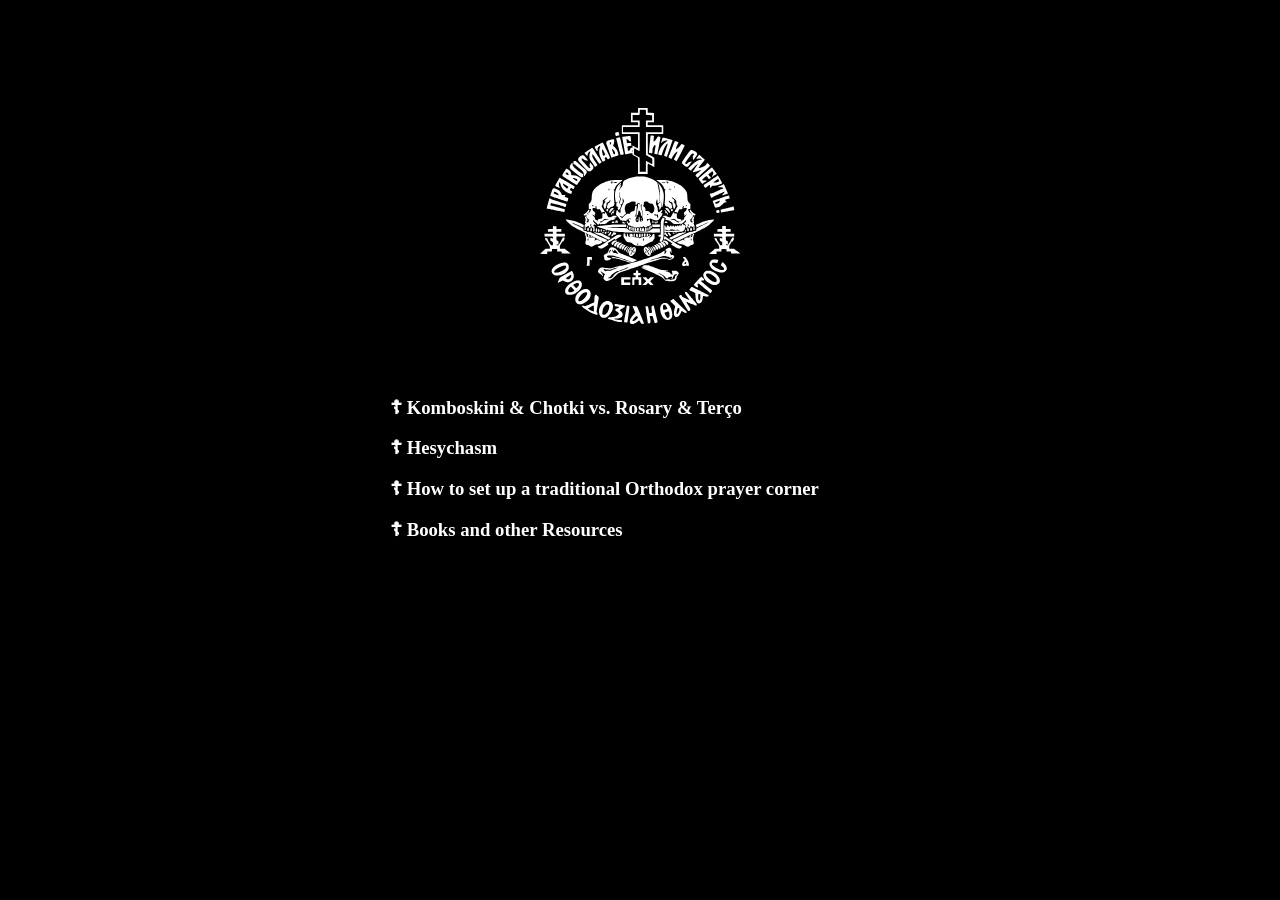
==== index.html @ 838a6995 "first commit" ====
<!doctype html>

    <head>
        <meta charset="utf-8">
        <meta name="viewport" content="width=device-width, initial-scale=1, viewport-fit=cover">
        <title>Orthodox Docs</title>
        <meta name="description" content="An page to save the Orthodoxy related documents i find">
        <link rel="icon" type="image/x-icon" href="./images/Flag_of_the_Union_of_Orthodox_Banner-Bearers.svg">
        <html lang="en"></html>

        <link rel="stylesheet" href="./styles.css">
    </head>

    <body>

        <img src="./images/Flag_of_the_Union_of_Orthodox_Banner-Bearers.svg" class="illustration">

        <a href="./Komboskini & Chotki vs. Rosary & Terço.html"><h3>☦ Komboskini & Chotki vs. Rosary & Terço</h3></a>
        <a href="./Hesychasm.html"><h3>☦ Hesychasm</h3></a>
        <a href="./How to set up a traditional Orthodox prayer corner.html"><h3>☦ How to set up a traditional Orthodox prayer corner</h3></a>
        <a href="./Books and other Resources.html"><h3>☦ Books and other Resources</h3></a>
        
    </body>

    <footer>

    </footer>

</html>
---- styles.css ----
body{
    background-color: black;
    color: white;
    font-family: 'Times New Roman', Times, serif;
    max-width: 500px;
    margin-left: auto;
    margin-right: auto;
}

.illustration{
    width: 40%;
    margin-top: 100px;
    margin-left: 30%;
    margin-bottom: 50px;
}

a{
    color: white;
    text-decoration: none;
}

a:hover{
    color: goldenrod;
}
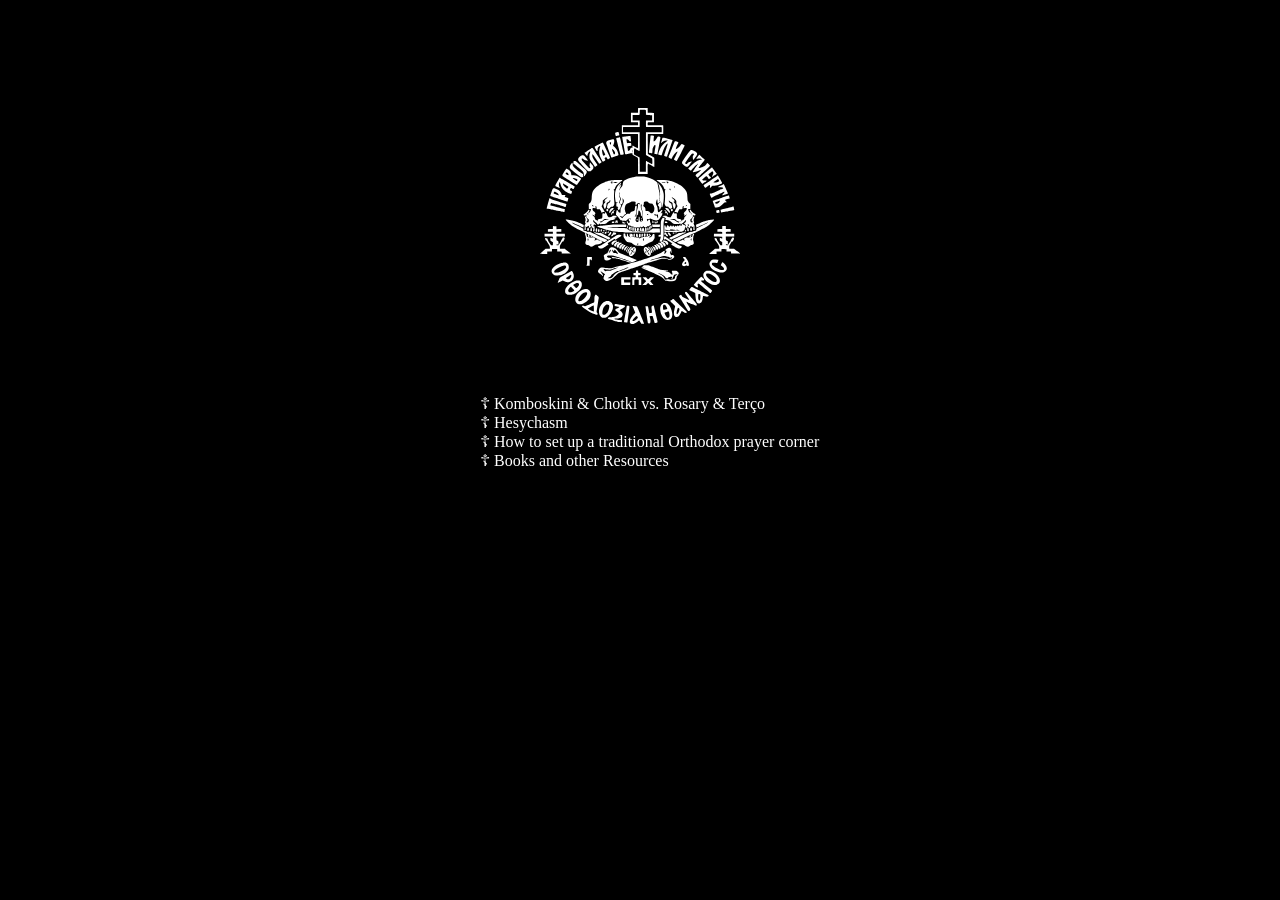
==== commit 21b13f8e: "fixing structure" ====
--- a/index.html
+++ b/index.html
@@ -1,29 +1,41 @@
 <!doctype html>
 
-    <head>
-        <meta charset="utf-8">
-        <meta name="viewport" content="width=device-width, initial-scale=1, viewport-fit=cover">
-        <title>Orthodox Docs</title>
-        <meta name="description" content="An page to save the Orthodoxy related documents i find">
-        <link rel="icon" type="image/x-icon" href="./images/Flag_of_the_Union_of_Orthodox_Banner-Bearers.svg">
-        <html lang="en"></html>
+<head>
+    <meta charset="utf-8">
+    <meta name="viewport" content="width=device-width, initial-scale=1, viewport-fit=cover">
+    <title>Orthodox Docs</title>
+    <meta name="description" content="An page to save the Orthodoxy related documents i find">
+    <link rel="icon" type="image/x-icon" href="./images/Flag_of_the_Union_of_Orthodox_Banner-Bearers.svg">
+    <html lang="en">
 
-        <link rel="stylesheet" href="./styles.css">
-    </head>
+    </html>
+    <link rel="stylesheet" href="./styles.css">
+</head>
 
-    <body>
+<body>
 
-        <img src="./images/Flag_of_the_Union_of_Orthodox_Banner-Bearers.svg" class="illustration">
+    <img src="./images/Flag_of_the_Union_of_Orthodox_Banner-Bearers.svg" class="illustration">
 
-        <a href="./Komboskini & Chotki vs. Rosary & Terço.html"><h3>☦ Komboskini & Chotki vs. Rosary & Terço</h3></a>
-        <a href="./Hesychasm.html"><h3>☦ Hesychasm</h3></a>
-        <a href="./How to set up a traditional Orthodox prayer corner.html"><h3>☦ How to set up a traditional Orthodox prayer corner</h3></a>
-        <a href="./Books and other Resources.html"><h3>☦ Books and other Resources</h3></a>
-        
-    </body>
+    <ul style="width: 80%; margin-left: 10%;list-style-type: none;">
+        <a href="./Komboskini & Chotki vs. Rosary & Terço.html">
+            <li>☦ Komboskini & Chotki vs. Rosary & Terço</h3>
+            </li>
+            <a href="./Hesychasm.html">
+                <li>☦ Hesychasm</li>
+            </a>
+            <a href="./How to set up a traditional Orthodox prayer corner.html">
+                <li>☦ How to set up a traditional Orthodox prayer corner</li>
+            </a>
+            <a href="./Books and other Resources.html">
+                <li>☦ Books and other Resources</li>
+            </a>
+    </ul>
 
-    <footer>
 
-    </footer>
+</body>
+
+<footer>
+
+</footer>
 
 </html>
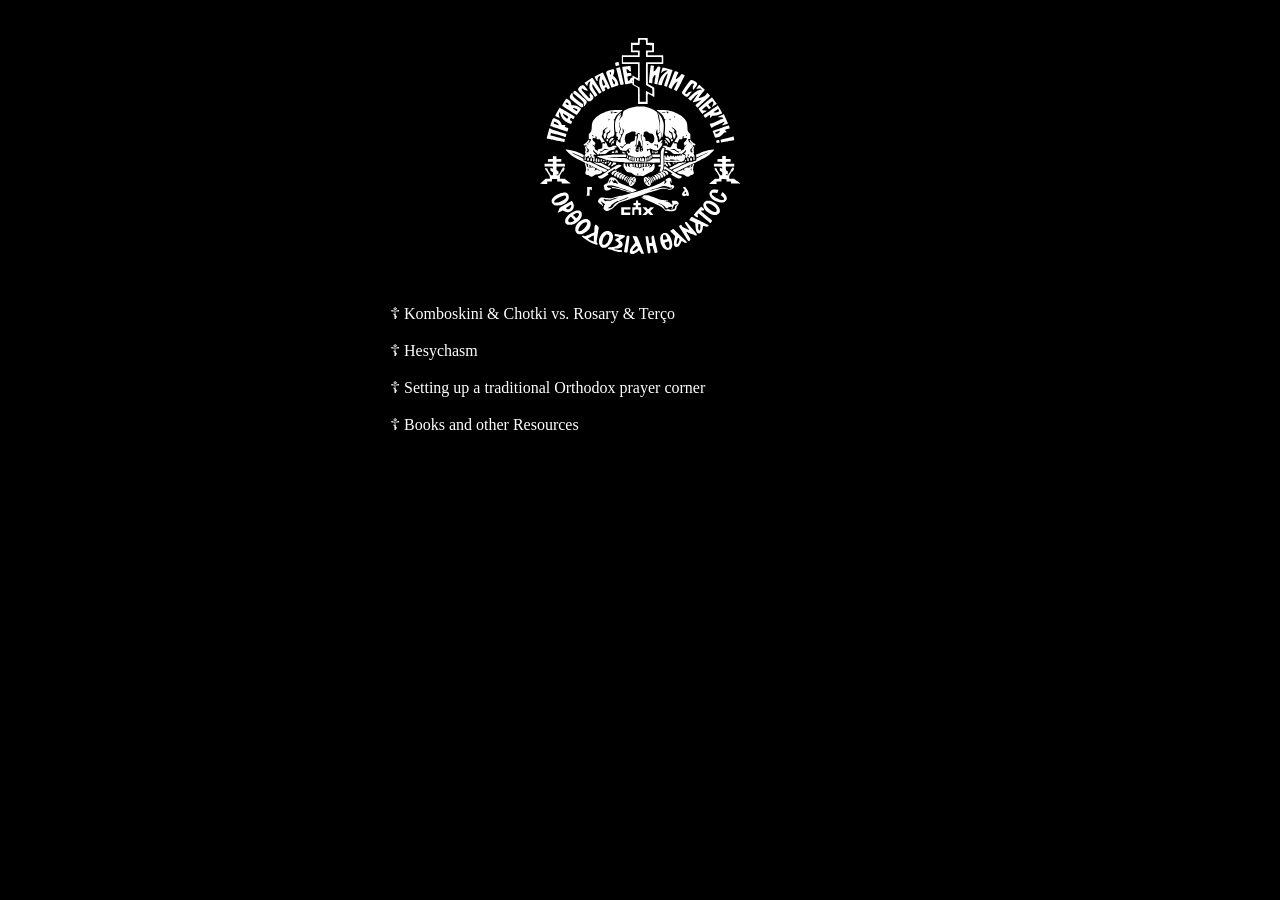
==== commit f7a829f8: "fixing cellphone view" ====
--- a/index.html
+++ b/index.html
@@ -8,7 +8,6 @@
     <link rel="icon" type="image/x-icon" href="./images/Flag_of_the_Union_of_Orthodox_Banner-Bearers.svg">
     <html lang="en">
 
-    </html>
     <link rel="stylesheet" href="./styles.css">
 </head>
 
@@ -16,19 +15,19 @@
 
     <img src="./images/Flag_of_the_Union_of_Orthodox_Banner-Bearers.svg" class="illustration">
 
-    <ul style="width: 80%; margin-left: 10%;list-style-type: none;">
+    <ul style="list-style-type: none;padding-left: 0;">
         <a href="./Komboskini & Chotki vs. Rosary & Terço.html">
             <li>☦ Komboskini & Chotki vs. Rosary & Terço</h3>
-            </li>
+            </li><br>
             <a href="./Hesychasm.html">
                 <li>☦ Hesychasm</li>
-            </a>
+            </a><br>
             <a href="./How to set up a traditional Orthodox prayer corner.html">
-                <li>☦ How to set up a traditional Orthodox prayer corner</li>
-            </a>
+                <li>☦ Setting up a traditional Orthodox prayer corner</li>
+            </a><br>
             <a href="./Books and other Resources.html">
                 <li>☦ Books and other Resources</li>
-            </a>
+            </a><br>
     </ul>
 
 
--- a/styles.css
+++ b/styles.css
@@ -9,9 +9,9 @@
 
 .illustration{
     width: 40%;
-    margin-top: 100px;
     margin-left: 30%;
-    margin-bottom: 50px;
+    margin-bottom: 30px;
+    margin-top: 30px;
 }
 
 a{
@@ -21,4 +21,18 @@
 
 a:hover{
     color: goldenrod;
+}
+
+p{
+    text-align: justify;
+}
+
+
+@media (max-width: 768px) {
+
+    body {
+        margin-left: 20px !important;
+        margin-right: 20px !important;
+    }
+
 }
